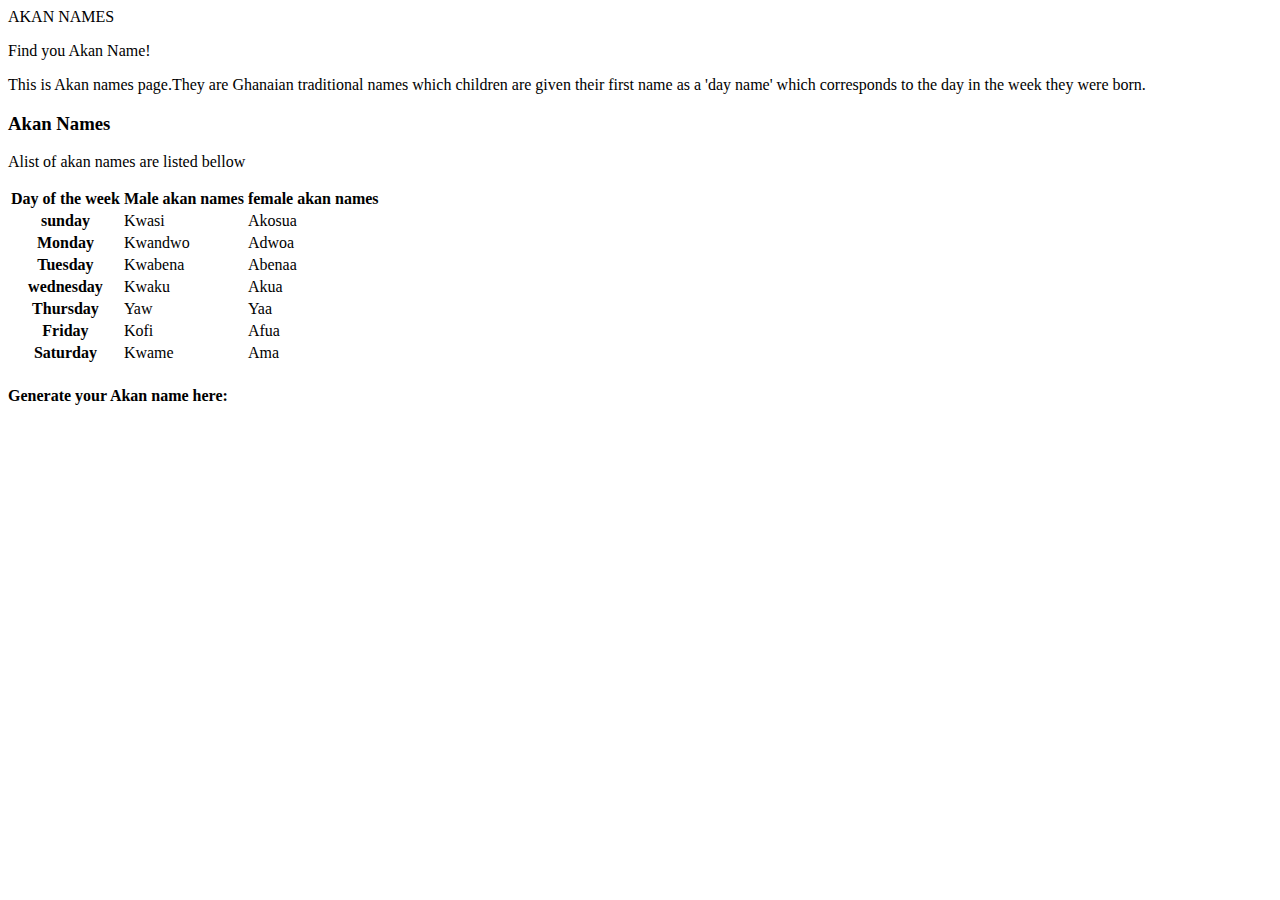
==== index.html @ a1d816aa "..." ====
<!DOCTYPE html>
<html lang="en">
    <body>
        <div class="Container co1-md-8">
            <div class="jumbotron">
                <hi>AKAN NAMES</hi>
                <P>Find you Akan Name!</P>
            </div>
            <div>
                <div class="card-body">
                    <p class="card-text">This is Akan names page.They are Ghanaian traditional names which  children are given their first 
                        name as a 'day name' which corresponds to the day in the week they were born.
                    </p>
                </div>
            </div>

            <div class="card-body">
                <h3 class="card-title"> Akan Names</h3>
                <p class="card-text"> Alist of akan names are listed bellow 
                <!--table containing a list of akan names-->
                <table class="table table-bordered table-striped table-light col-md-6">
                    <thead>
                        <tr>
                            <th scope="col">Day of the week</th>
                            <th scope="col">Male akan names</th>
                            <th scope="col">female akan names</th>
                        </tr>
                    </thead>
                    <tbody>
                        <tr>
                            <th scope="row">sunday</th>
                            <td>Kwasi</td>
                            <td>Akosua</td>
                        </tr>
                        <tr>
                            <th scope="row">Monday</th>
                            <td>Kwandwo</td>
                            <td>Adwoa</td>
                        </tr>
                        <tr>
                            <th scope="row">Tuesday</th>
                            <td>Kwabena</td>
                            <td>Abenaa</td>
                        </tr>
                        <tr>
                            <th scope="row">wednesday</th>
                            <td>Kwaku</td>
                            <td>Akua</td>
                        </tr>
                        <tr>
                            <th scope="row">Thursday</th>
                            <td>Yaw</td>
                            <td>Yaa</td>
                        </tr>
                        <tr>
                            <th scope="row">Friday</th>
                            <td>Kofi</td>
                            <td>Afua</td>
                        </tr>
                        <tr>
                            <th scope="row">Saturday</th>
                            <td>Kwame</td>
                            <td>Ama</td>
                        </tr>
                    </tbody>
                      
                </table>
                <div class="card col-md-3">
                    <div class="card-body">
                        <h4 class="card-title">Generate your Akan name here: </h4>
                    </div>
                </div>

                
            </div>
        </div>
    </body>
</html>
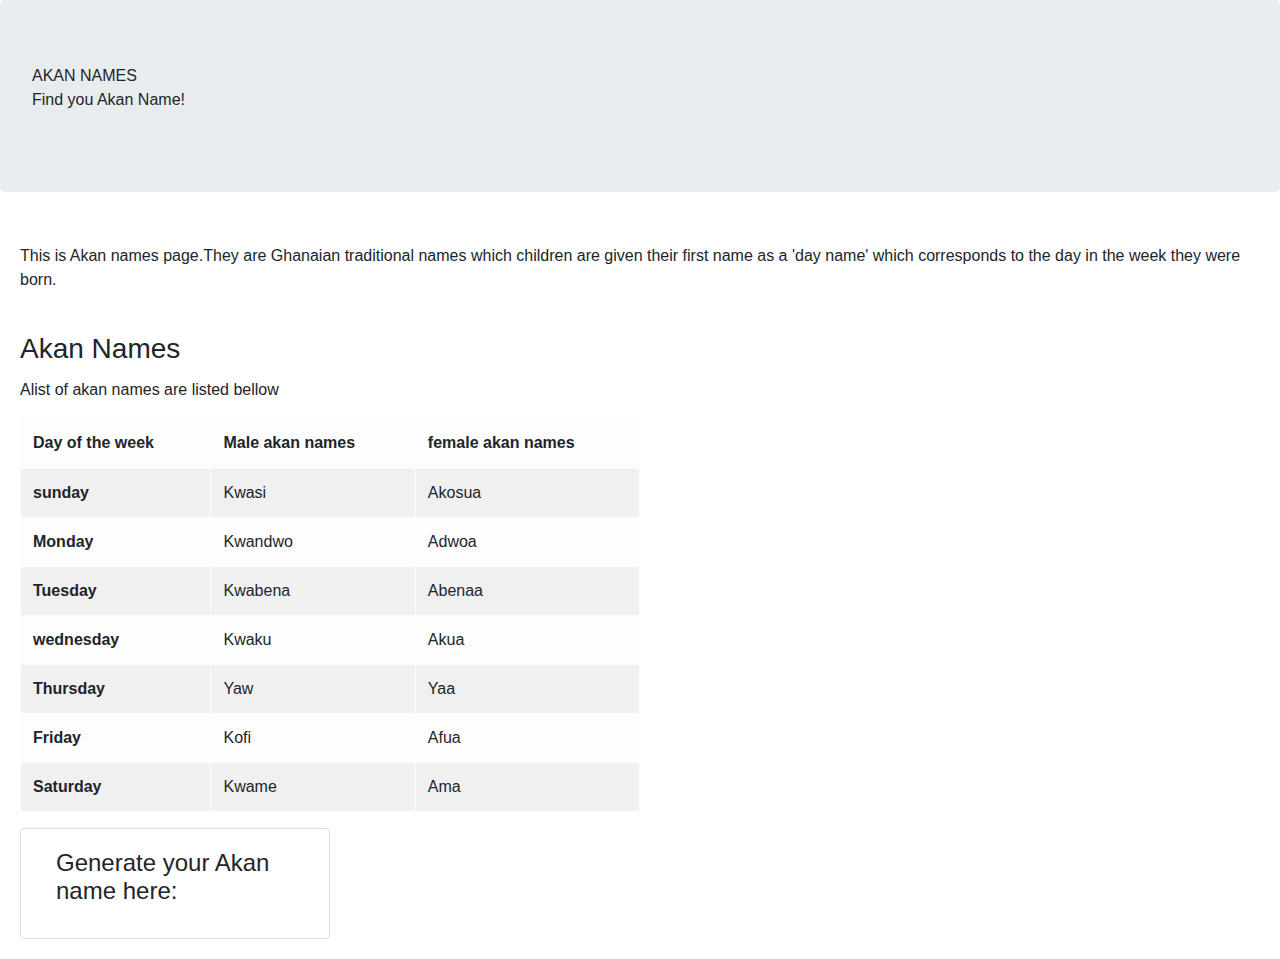
==== commit a42715e8: "made changes" ====
--- a/index.html
+++ b/index.html
@@ -1,5 +1,11 @@
 <!DOCTYPE html>
 <html lang="en">
+    <head>
+        <meta charset="UTF-8">
+        <meta name="Viewport" content="Width=device-width, initial-scale=1.0">
+        <title>Akan names search</title>
+        <link type="text/css" href="css/bootstrap.css" rel="stylesheet">
+    </head>    
     <body>
         <div class="Container co1-md-8">
             <div class="jumbotron">
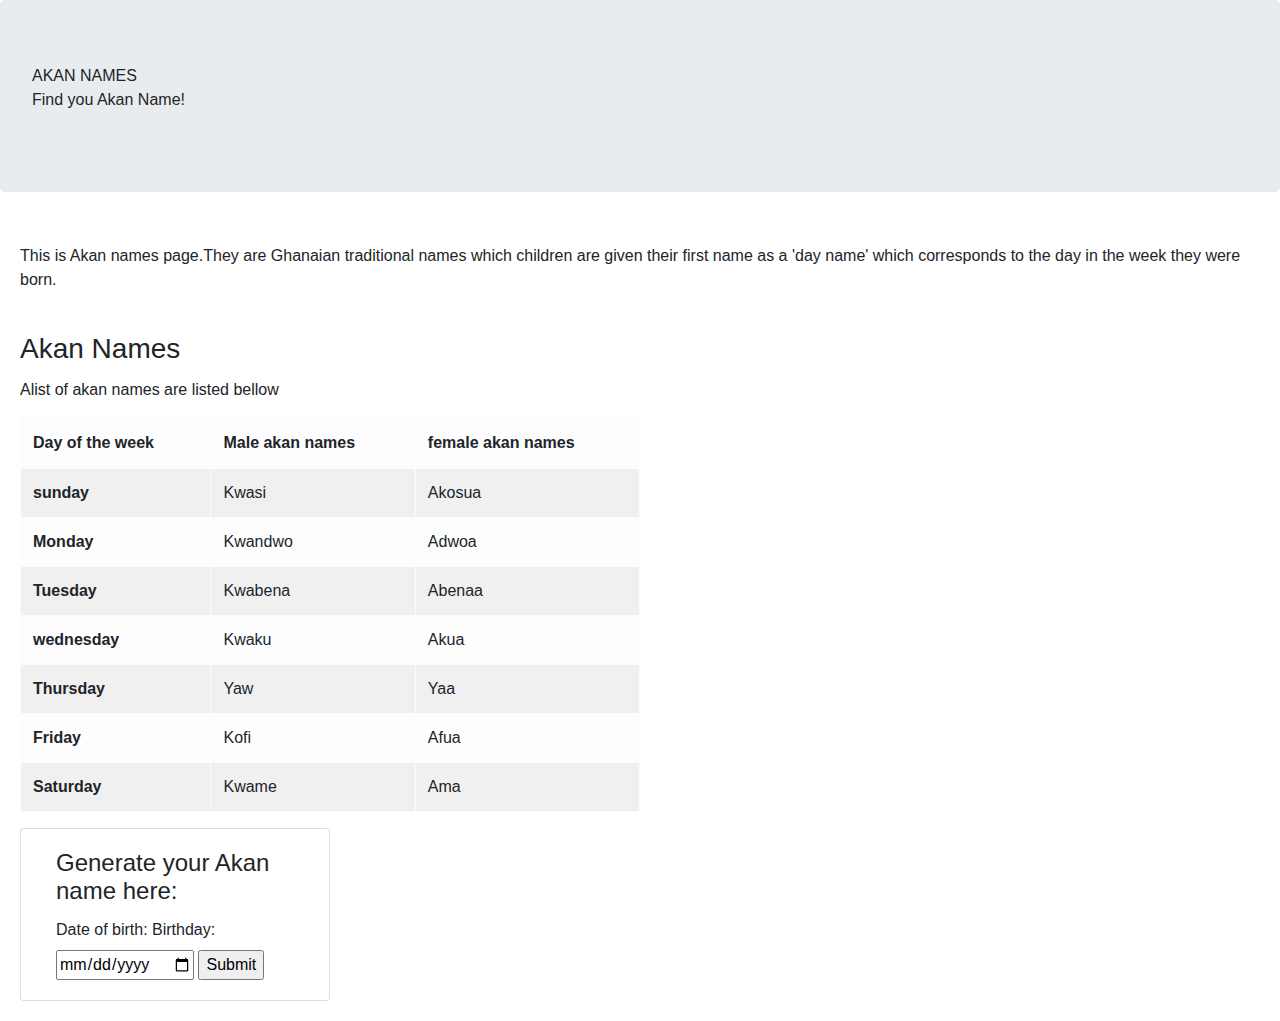
==== commit b2d45c47: "generated" ====
--- a/index.html
+++ b/index.html
@@ -74,11 +74,17 @@
                 <div class="card col-md-3">
                     <div class="card-body">
                         <h4 class="card-title">Generate your Akan name here: </h4>
+                        <form action="/action_page.php">
+                            <label for="DOB">Date of birth:</label>
+                            Birthday: <input type="date" id="Date">
+                            <input type="submit" value="Submit">
+                          </form>
                     </div>
                 </div>
 
                 
             </div>
         </div>
+        <script src="js\index.js"></script>
     </body>
 </html>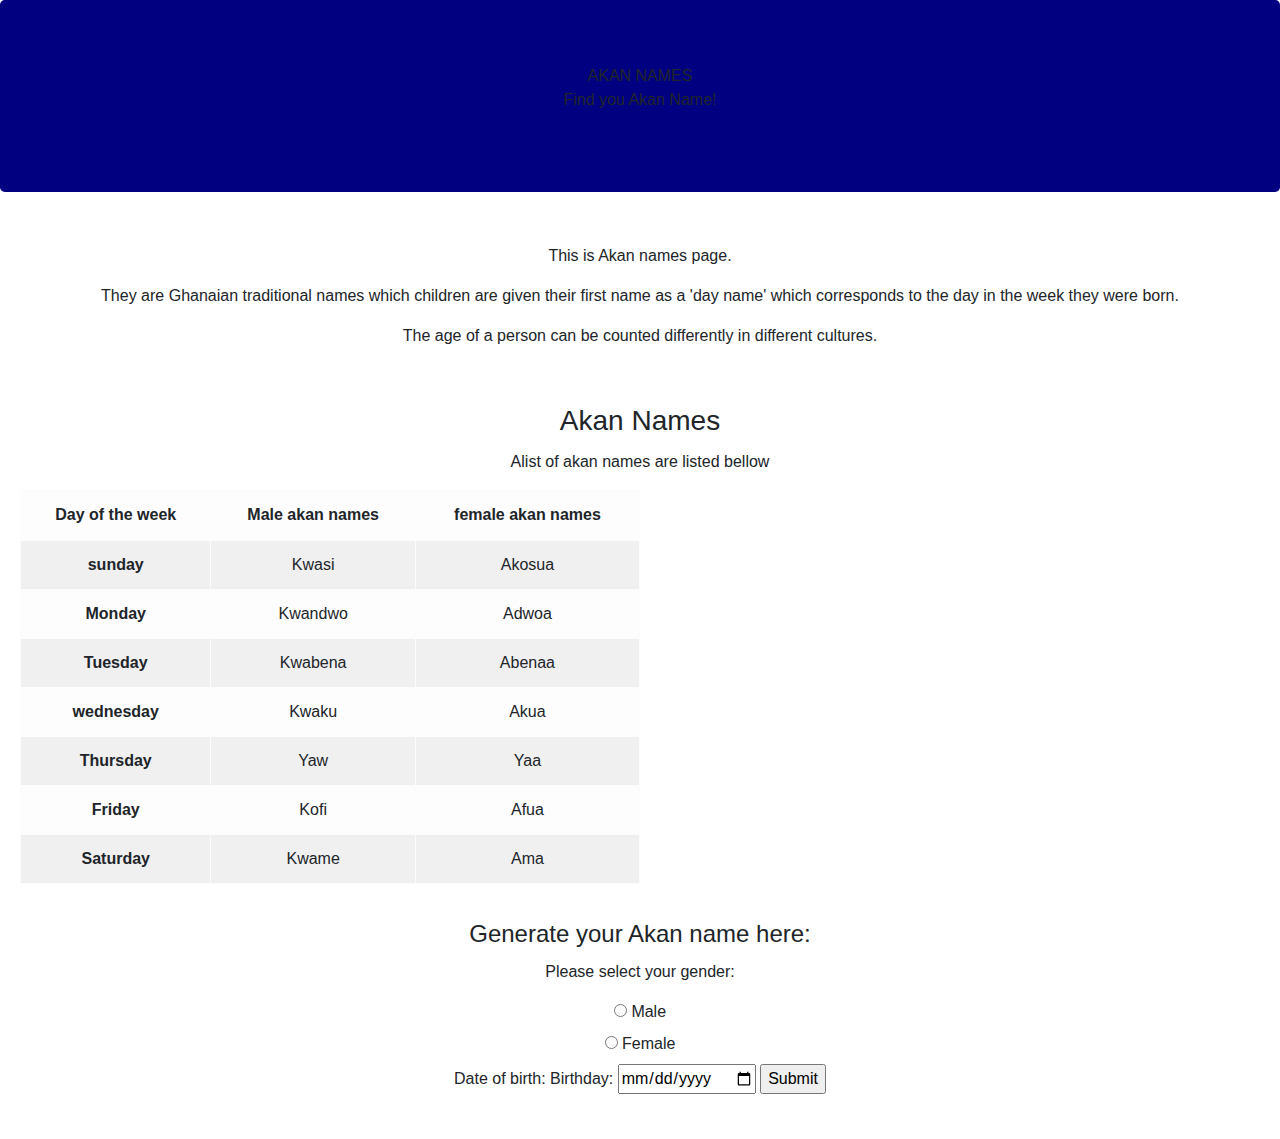
==== commit d5b89bba: "initial" ====
--- a/index.html
+++ b/index.html
@@ -5,6 +5,7 @@
         <meta name="Viewport" content="Width=device-width, initial-scale=1.0">
         <title>Akan names search</title>
         <link type="text/css" href="css/bootstrap.css" rel="stylesheet">
+        <link type="text/css" href="css/style.css" rel="stylesheet">
     </head>    
     <body>
         <div class="Container co1-md-8">
@@ -14,9 +15,11 @@
             </div>
             <div>
                 <div class="card-body">
-                    <p class="card-text">This is Akan names page.They are Ghanaian traditional names which  children are given their first 
-                        name as a 'day name' which corresponds to the day in the week they were born.
-                    </p>
+                    <p class="card-text">This is Akan names page.</p>
+                        <p>They are Ghanaian traditional names which  children are given their first 
+                        name as a 'day name' which corresponds to the day in the week they were born.</p>
+                    
+                    <p>The age of a person can be counted differently in different cultures.</p>
                 </div>
             </div>
 
@@ -71,9 +74,16 @@
                     </tbody>
                       
                 </table>
-                <div class="card col-md-3">
+                <div class="card1">
+                    
                     <div class="card-body">
                         <h4 class="card-title">Generate your Akan name here: </h4>
+                        <form action="/action_page.php">
+                            <p>Please select your gender:</p>
+                            <input type="radio" id="male" name="gender" value="male">
+                            <label for="male">Male</label><br>
+                            <input type="radio" id="female" name="gender" value="female">
+                            <label for="female">Female</label><br>
                         <form action="/action_page.php">
                             <label for="DOB">Date of birth:</label>
                             Birthday: <input type="date" id="Date">
--- a/css/style.css
+++ b/css/style.css
@@ -0,0 +1,17 @@
+.jumbotron{
+    text-align: center;
+    flex: 50px;
+    background-color: navy;
+}
+.card-body{
+    text-align: center;
+}
+.table-bordered{
+    text-align: center;
+}
+.card-body{
+    text-align: center;
+}
+.card1{
+    text-align: center;
+}